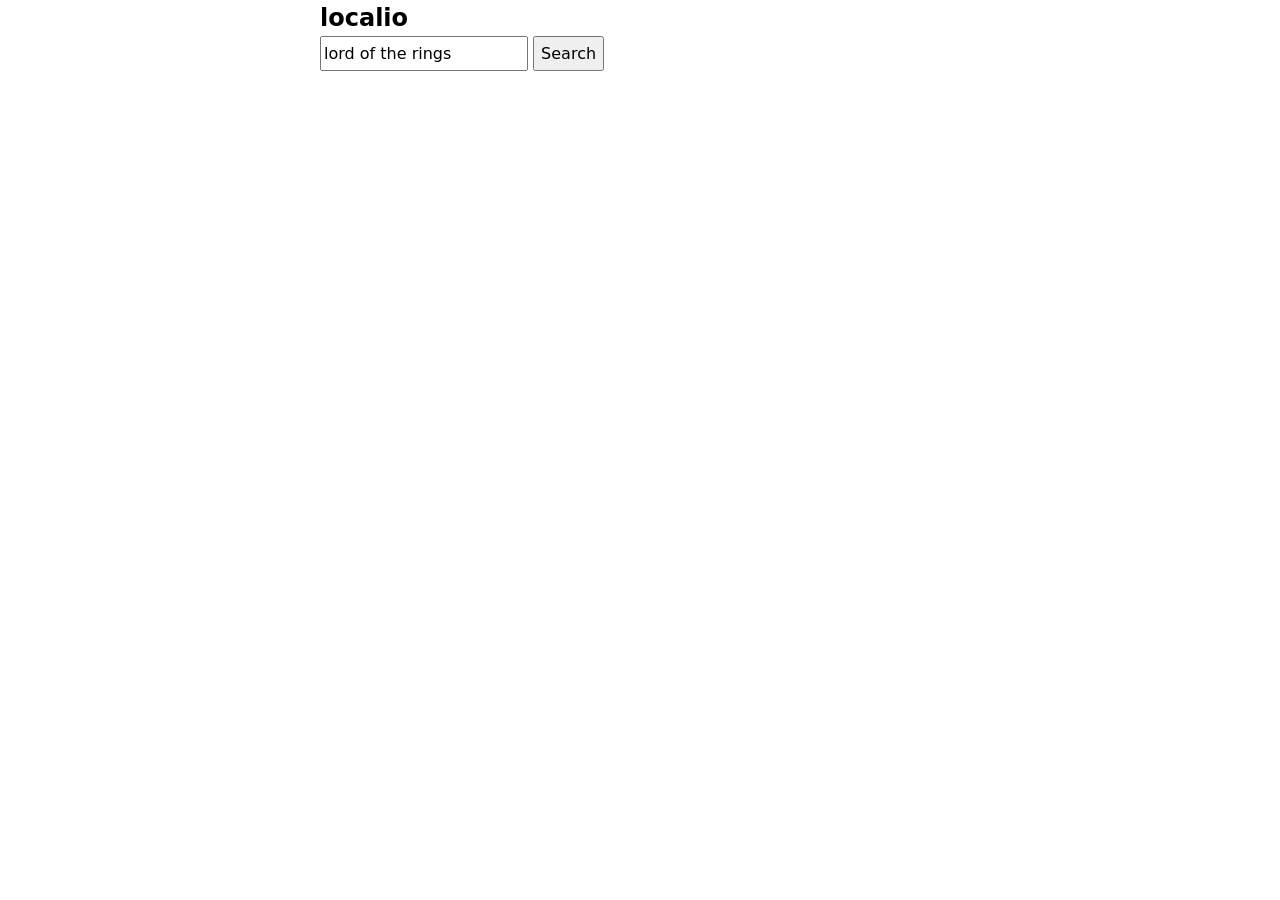
==== index.html @ 318e0e72 "initial commit" ====
<!DOCTYPE html>
<html lang="en">

<head>
    <meta charset="UTF-8">
    <meta name="viewport" content="width=device-width, initial-scale=1.0">

    <title>localio</title>
    <script src="scripts/main.js" defer></script>
    <link rel="stylesheet" href="styles/reset.css">
    <link rel="stylesheet" href="styles/styles.css">
</head>

<body>
    <main>
        <h2>localio</h2>
    
        <input type="search" id="imdb-search" name="q" value="lord of the rings" />
        <button onclick="search(event)">Search</button>

        <br />
        <br />
        <br />
        <br />
        
        <div id="results">

        </div>
    </main>
</body>

</html>
---- styles/styles.css ----
* {
    /* color-scheme: dark; */
    font-family: system-ui, -apple-system, BlinkMacSystemFont, 'Segoe UI', Roboto, Oxygen, Ubuntu, Cantarell, 'Open Sans', 'Helvetica Neue', sans-serif;
}

body {
    display: flex;
    justify-content: center;
}

input,
button,
select {
    min-height: 35px;
}

/* .result-card:hover .original-title {
    text-decoration: underline;
    color: cornflowerblue;
} */


@media (max-width: 600px) {}

@media (min-width: 601px) {
    main {
        width: 50%;
    }
}
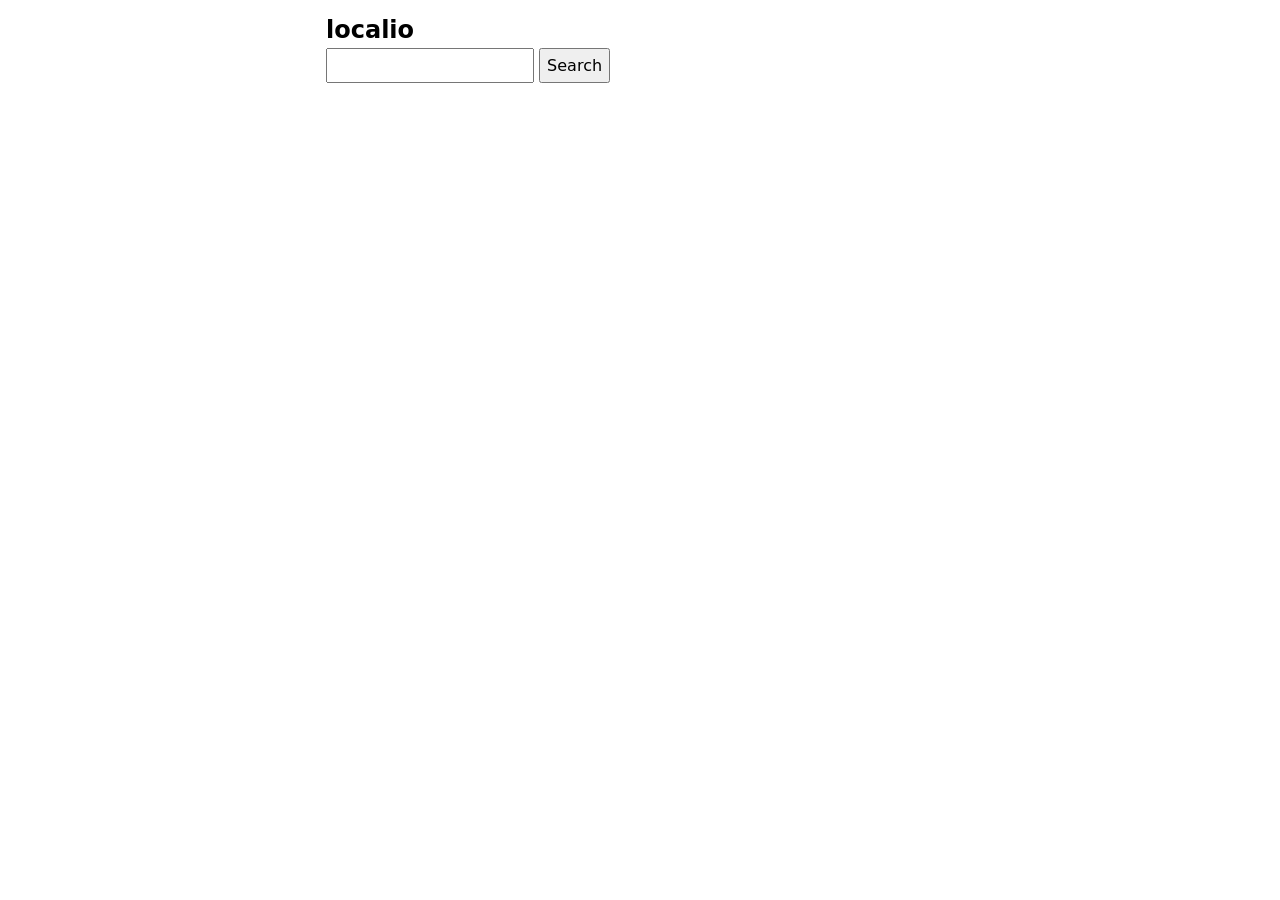
==== commit 5d49f311: "Add magnets for tv shows" ====
--- a/index.html
+++ b/index.html
@@ -15,7 +15,7 @@
     <main>
         <h2>localio</h2>
     
-        <input type="search" id="imdb-search" name="q" value="lord of the rings" />
+        <input type="search" id="imdb-search" name="q" />
         <button onclick="search(event)">Search</button>
 
         <br />
--- a/styles/styles.css
+++ b/styles/styles.css
@@ -4,8 +4,7 @@
 }
 
 body {
-    display: flex;
-    justify-content: center;
+    padding: 12px;
 }
 
 input,
@@ -14,16 +13,15 @@
     min-height: 35px;
 }
 
-/* .result-card:hover .original-title {
-    text-decoration: underline;
-    color: cornflowerblue;
-} */
 
+@media (min-width: 1000px) {
+    body {
+        display: flex;
+        justify-content: center;
+    }
 
-@media (max-width: 600px) {}
-
-@media (min-width: 601px) {
     main {
-        width: 50%;
+        max-width: 50%;
+        min-width: 50%;
     }
 }
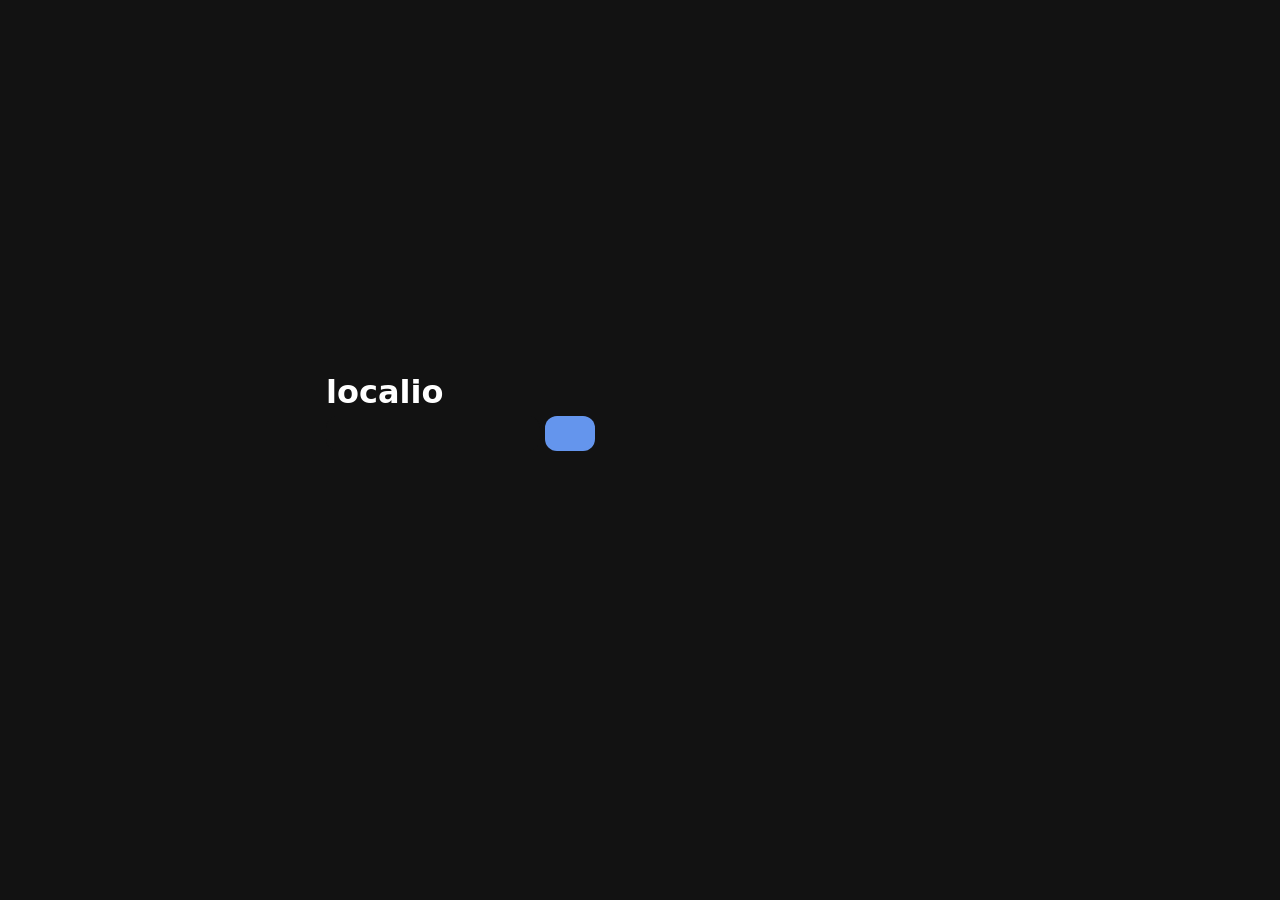
==== commit c9da5806: "css changes" ====
--- a/index.html
+++ b/index.html
@@ -13,10 +13,10 @@
 
 <body>
     <main>
-        <h2>localio</h2>
+        <h1>localio</h1>
     
         <input type="search" id="imdb-search" name="q" />
-        <button onclick="search(event)">Search</button>
+        <button onclick="search(event)">&nbsp;&nbsp;&nbsp;&nbsp;&nbsp;&nbsp;&nbsp;</button>
 
         <br />
         <br />
--- a/styles/styles.css
+++ b/styles/styles.css
@@ -1,23 +1,39 @@
 * {
-    /* color-scheme: dark; */
+    color-scheme: dark;
     font-family: system-ui, -apple-system, BlinkMacSystemFont, 'Segoe UI', Roboto, Oxygen, Ubuntu, Cantarell, 'Open Sans', 'Helvetica Neue', sans-serif;
+    /* font-family: sans-serif; */
 }
 
 body {
     padding: 12px;
+    display: flex;
+    align-items: center;
+    min-height: 99vh;
 }
 
 input,
 button,
 select {
     min-height: 35px;
+    border: 1px solid transparent;
+    border-radius: 12px;
+    padding: 3px 6px;
+}
+
+button {
+    background-color:cornflowerblue;
+    color: white;
+}
+
+a {
+    color: cornflowerblue;
 }
 
 
 @media (min-width: 1000px) {
     body {
-        display: flex;
         justify-content: center;
+        
     }
 
     main {
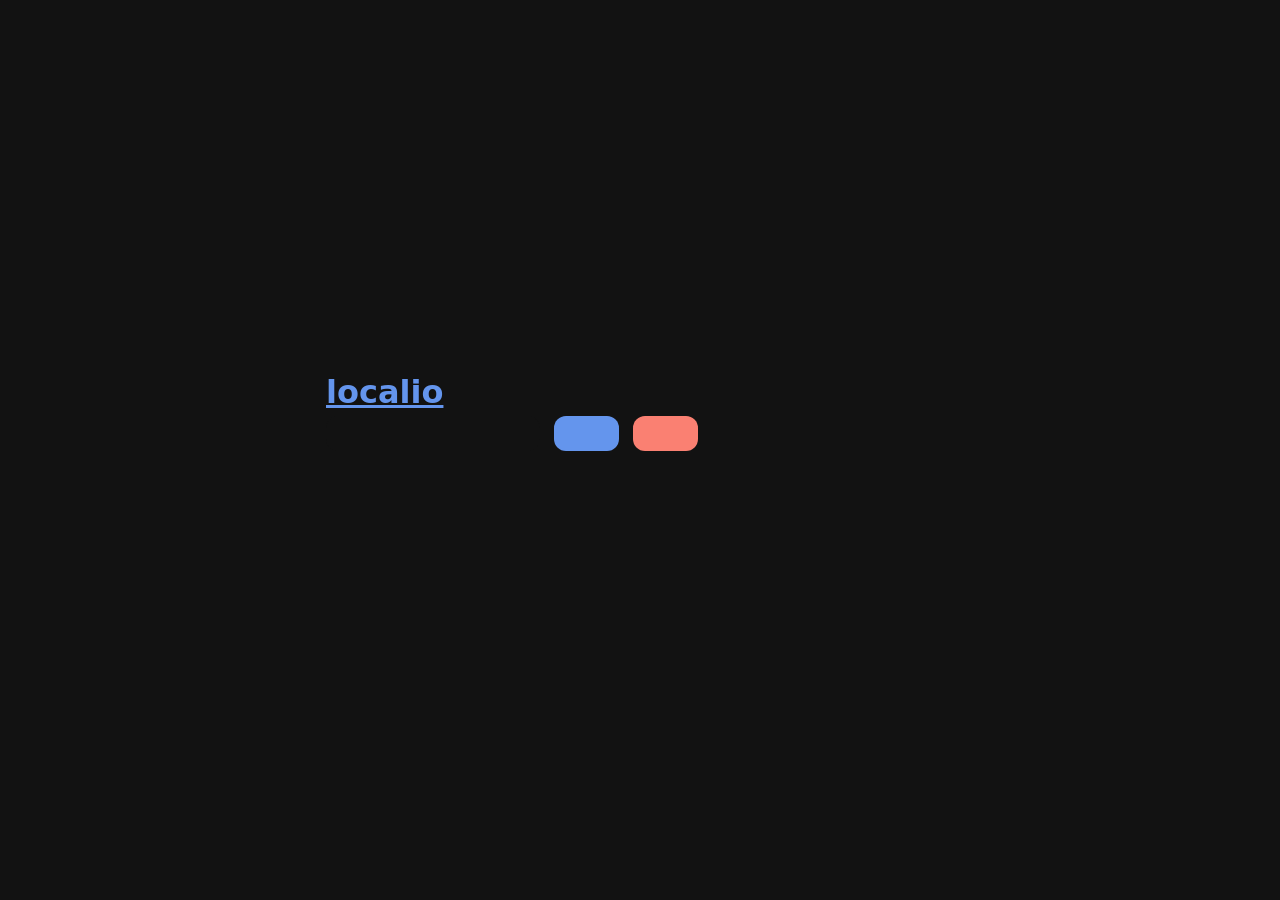
==== commit b82ee98c: "Add clear cache button" ====
--- a/index.html
+++ b/index.html
@@ -13,11 +13,12 @@
 
 <body>
     <main>
-        <h1>localio</h1>
-    
+        <h1 style="max-width: fit-content;"><a href="/">localio</a></h1>
+
         <input type="search" id="imdb-search" name="q" />
-        <button onclick="search(event)">&nbsp;&nbsp;&nbsp;&nbsp;&nbsp;&nbsp;&nbsp;</button>
-
+        <button style="margin-left: 9px" title="search" onclick="search(false)">&nbsp;&nbsp;&nbsp;&nbsp;&nbsp;&nbsp;&nbsp;&nbsp;&nbsp;&nbsp;</button>
+        <button style="margin-left: 9px;background-color: salmon;" title="clear cache & search" onclick="search(true)">&nbsp;&nbsp;&nbsp;&nbsp;&nbsp;&nbsp;&nbsp;&nbsp;&nbsp;&nbsp;</button>
+        
         <br />
         <br />
         <br />
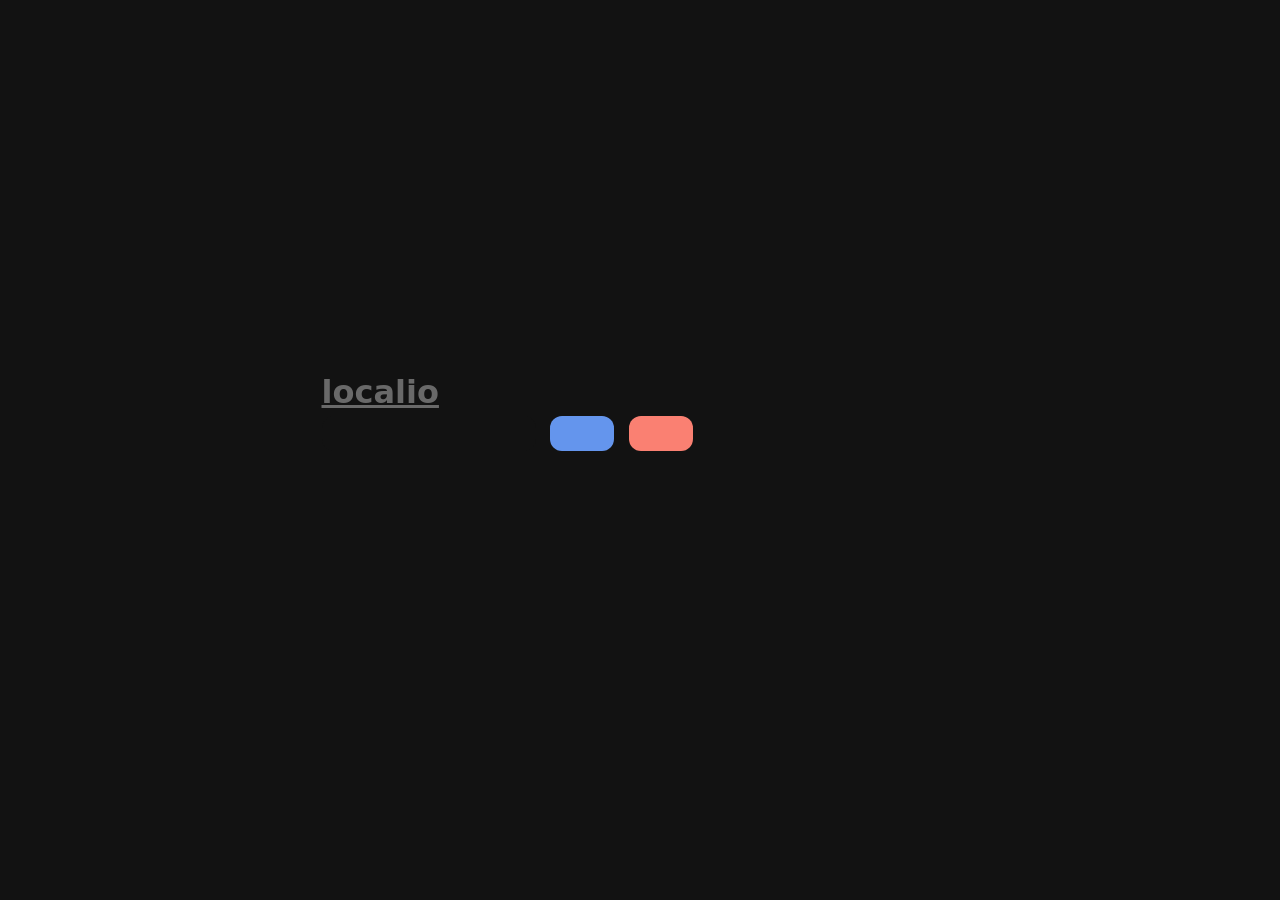
==== commit 9544678c: "pwa" ====
--- a/index.html
+++ b/index.html
@@ -9,11 +9,16 @@
     <script src="scripts/main.js" defer></script>
     <link rel="stylesheet" href="styles/reset.css">
     <link rel="stylesheet" href="styles/styles.css">
+
+    <!-- <link rel="manifest" href="localio.webmanifest" /> -->
+    <link rel="manifest" href="manifest.json" />
+    <script>navigator.serviceWorker.register("scripts/service-worker.js")</script> 
+
 </head>
 
 <body>
     <main>
-        <h1 style="max-width: fit-content;"><a href="/">localio</a></h1>
+        <h1 style="max-width: fit-content;"><a style="color: dimgray" href="/localio/">localio</a></h1>
 
         <input type="search" id="imdb-search" name="q" />
         <button style="margin-left: 9px" title="search" onclick="search(false)">&nbsp;&nbsp;&nbsp;&nbsp;&nbsp;&nbsp;&nbsp;&nbsp;&nbsp;&nbsp;</button>
--- a/styles/styles.css
+++ b/styles/styles.css
@@ -1,14 +1,15 @@
 * {
     color-scheme: dark;
     font-family: system-ui, -apple-system, BlinkMacSystemFont, 'Segoe UI', Roboto, Oxygen, Ubuntu, Cantarell, 'Open Sans', 'Helvetica Neue', sans-serif;
-    /* font-family: sans-serif; */
+    /* font-family: monospace; */
 }
 
 body {
-    padding: 12px;
+    padding: 3px;
     display: flex;
     align-items: center;
     min-height: 99vh;
+    padding: 3px;
 }
 
 input,
@@ -29,12 +30,12 @@
     color: cornflowerblue;
 }
 
+body {
+    justify-content: center;
+}
 
 @media (min-width: 1000px) {
-    body {
-        justify-content: center;
-        
-    }
+    
 
     main {
         max-width: 50%;
